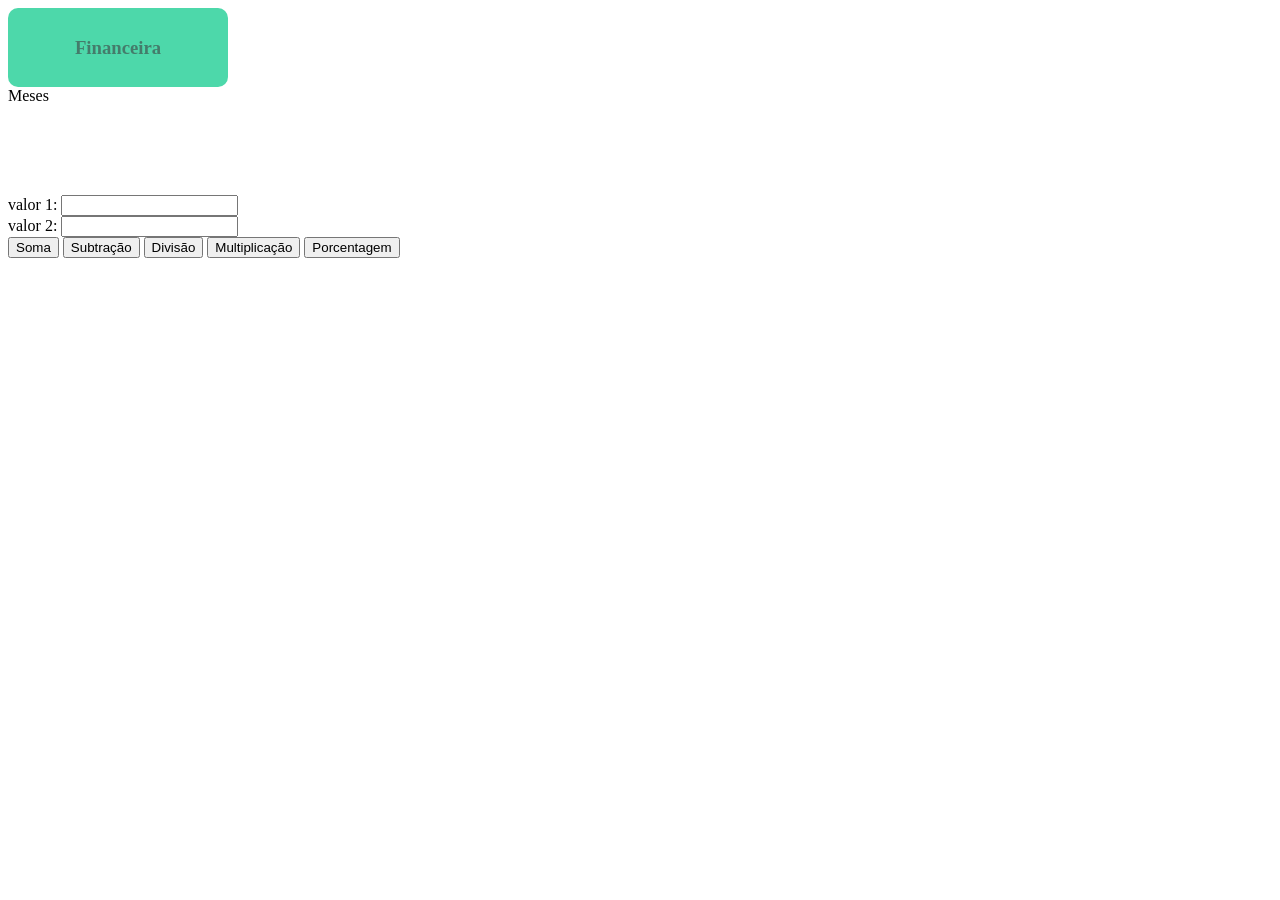
==== primeirod_3t-main/index.html @ 82f10377 "Add files via upload" ====
<!DOCTYPE html>
<html lang="pt-br">

<head>
   <meta charset="UTF-8">
   <meta http-equiv="X-UA-Compatible" content="IE=edge">
   <meta name="viewport" content="width=device-width, initial-scale=1.0">
   <title>Primeiro D</title>
   <script src="estudo.js"></script>
   <link rel="stylesheet" href="geral.css">
</head>

<body>

   <input type="checkbox" id="input-calcF">
   
   <div id="calculadora">
      <label for="input-calcF">
         <h3>Financeira</h3>
      </label>

      <div class="calcF">

         <div id="sptotal">
            <span id="total"> Total: 0,00</span>
         </div>
         Capital: <input id="valor" type="text"> <br>
         Juros Mensais: <input id="juros" type="text"> <br>
         Nr. de Meses: <input id="meses" type="text"> <br>
         <button onclick="total()">Calcula</button>
      </div>
   </div>
      <div>
         <span id="mes">Meses</span>
      </div>


      <br><br><br>
      <span id="resultado"></span><br><br>
      valor 1: <input id="v1" type="text"><br>
      valor 2: <input id="v2" type="text"><br>
      <button onclick="adicao()">Soma</button>
      <button onclick="subtracao()">Subtração</button>
      <button onclick="divisao()">Divisão</button>
      <button onclick="multiplicacao()">Multiplicação</button>
      <button onclick="porcentagem()">Porcentagem</button>
</body>

</html>
---- primeirod_3t-main/geral.css ----
#calculadora {
    background: rgb(77, 216, 170);
    width: 200px;
    padding: 10px;
    text-align: center;
    border-radius: 10px;
}
#calculadora input {
    background: rgb(182, 250, 255);
    color: white;
    padding: 5px;
    border-radius: 5px;
}
#sptotal {
    background: rgb(230, 230, 230);
    color: rgb(84, 230, 233);
    padding: 10px;
    border-radius: 10px;
    margin-bottom: 10px;
    font-family: Impact, Haettenschweiler, 'Arial Narrow Bold', sans-serif;
}

#calculadora button {
    background: rgb(140, 9, 228);
    color: rgb(255, 255, 255);
    padding: 5px;
    border-radius: 5px;
    margin-top: 10px;
}
#calculadora button:hover{
    background: rgb(236, 222, 212);
    color: rgb(0, 0, 0);
    cursor: pointer;
}
h3 {
    color: rgb(68, 124, 107);

}
.calcF{
    display: none;
}
#input-calcF {
    display: none;
}
#input-calcF:checked + .calculadora .calcF {
    display: block;
}
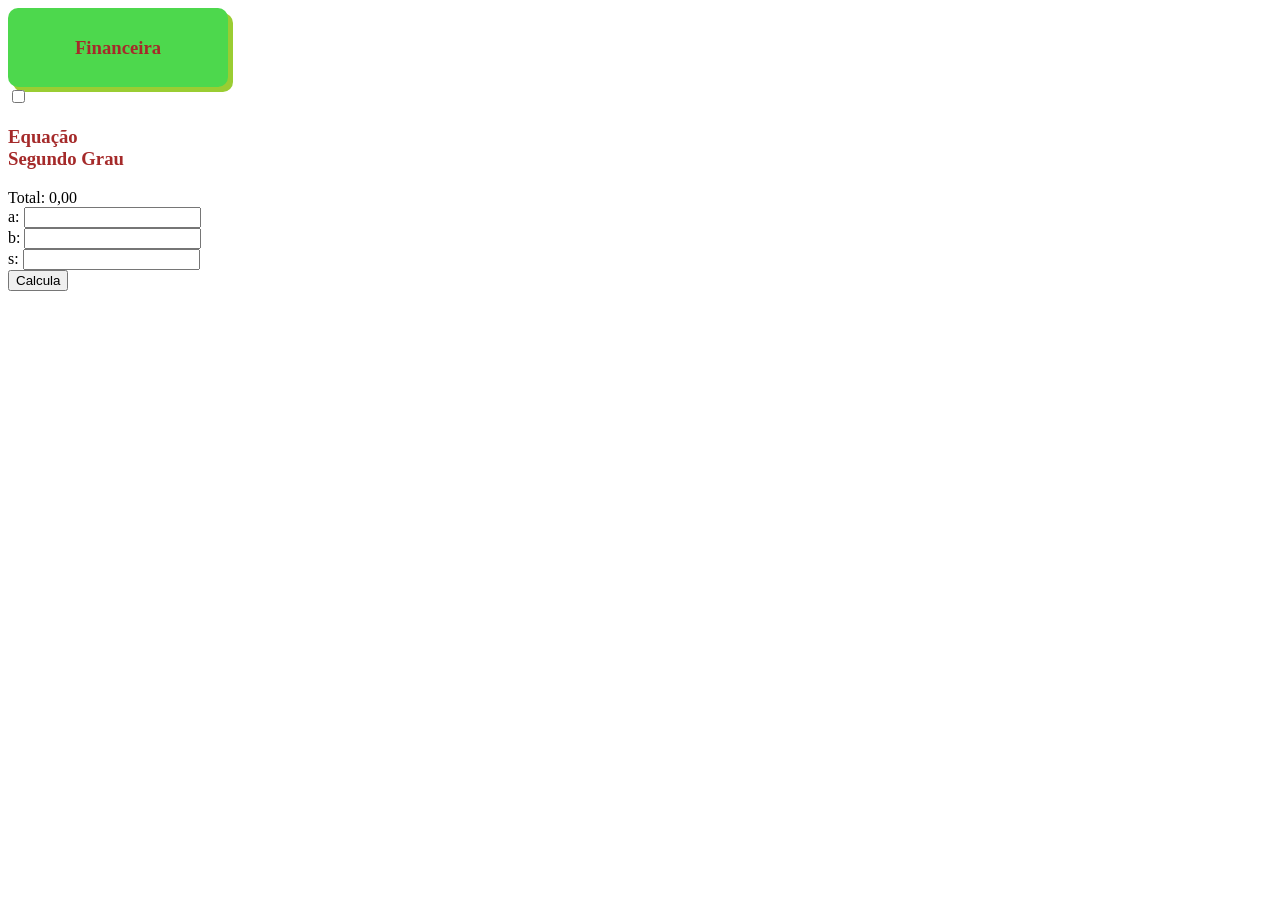
==== commit 34f2d1cf: "Add files via upload" ====
--- a/primeirod_3t-main/index.html
+++ b/primeirod_3t-main/index.html
@@ -11,39 +11,46 @@
 </head>
 
 <body>
+   <input type="checkbox" id ="input-calcF">
 
-   <input type="checkbox" id="input-calcF">
-   
    <div id="calculadora">
       <label for="input-calcF">
-         <h3>Financeira</h3>
+           <h3> Financeira </h3>
       </label>
+      <div class="calcF"> 
 
-      <div class="calcF">
 
-         <div id="sptotal">
-            <span id="total"> Total: 0,00</span>
-         </div>
-         Capital: <input id="valor" type="text"> <br>
-         Juros Mensais: <input id="juros" type="text"> <br>
-         Nr. de Meses: <input id="meses" type="text"> <br>
-         <button onclick="total()">Calcula</button>
+      <div id="sptotal">
+      <span id="total"> Total: 0,00</span>
+   </div>
+      Capital: <input id="valor" type="text"> <br>
+      Juros Mensais: <input id="juros" type="text"> <br>
+      Nr. de Meses: <input id="meses" type="text"> <br>
+      <button onclick="total()">Calcula</button>
+      <div class="spMes">
+         <span id="mes">Meses</span>
       </div>
    </div>
-      <div>
-         <span id="mes">Meses</span>
-      </div>
+</div>
+
+<input type="checkbox" id ="input-calcESqC">
+<div id="calculadoraESC">
+   <label for="input-calcEaSG">
+        <h3> Equação <br> Segundo Grau </h3>
+   </label>
+   <div class="calcES"> 
 
 
-      <br><br><br>
-      <span id="resultado"></span><br><br>
-      valor 1: <input id="v1" type="text"><br>
-      valor 2: <input id="v2" type="text"><br>
-      <button onclick="adicao()">Soma</button>
-      <button onclick="subtracao()">Subtração</button>
-      <button onclick="divisao()">Divisão</button>
-      <button onclick="multiplicacao()">Multiplicação</button>
-      <button onclick="porcentagem()">Porcentagem</button>
+   <div id="spRaiz">
+   <span id="raiz"> Total: 0,00</span>
+</div>
+   a: <input id="a" type="text"> <br>
+   b: <input id="b" type="text"> <br>
+   s: <input id="c" type="text"> <br>
+   <button onclick="calculaRaiz()">Calcula</button>
+</div>
+</div>
+
 </body>
 
 </html>
--- a/primeirod_3t-main/geral.css
+++ b/primeirod_3t-main/geral.css
@@ -1,27 +1,42 @@
 #calculadora {
-    background: rgb(77, 216, 170);
+    background: rgb(77, 216, 77);
     width: 200px;
     padding: 10px;
     text-align: center;
     border-radius: 10px;
+    box-shadow: 5px 5px yellowgreen;
 }
+#calculadora input:focus{
+    color:rgb(0, 0, 0);
+    background: rgb(0, 192, 176);
+}
+.spMes {
+    border-color: black;
+    border-width: 1px;
+    background:burlywood;
+
+    color: rgb(0, 0, 0);
+    text-align: start;
+    border-radius: 10px;
+}
+
+
 #calculadora input {
-    background: rgb(182, 250, 255);
-    color: white;
+    background: rgb(54, 236, 124);
+    color: rgb(0, 0, 0);
     padding: 5px;
     border-radius: 5px;
 }
 #sptotal {
-    background: rgb(230, 230, 230);
-    color: rgb(84, 230, 233);
+    background: rgba(228, 125, 125, 0.767);
+    color: rgb(0, 255, 85);
     padding: 10px;
     border-radius: 10px;
     margin-bottom: 10px;
     font-family: Impact, Haettenschweiler, 'Arial Narrow Bold', sans-serif;
 }
-
 #calculadora button {
-    background: rgb(140, 9, 228);
+    background: rgb(6, 141, 17);
     color: rgb(255, 255, 255);
     padding: 5px;
     border-radius: 5px;
@@ -32,16 +47,18 @@
     color: rgb(0, 0, 0);
     cursor: pointer;
 }
-h3 {
-    color: rgb(68, 124, 107);
+ h3 {
+     color:brown;
+ }
+ .calcF{
+  display: none;
+
+ }
+
+ #input-calcF{
+    display: none;
 
 }
-.calcF{
-    display: none;
+#input-calcF:checked + #calculadora .calcF {
+    display:block;
 }
-#input-calcF {
-    display: none;
-}
-#input-calcF:checked + .calculadora .calcF {
-    display: block;
-}
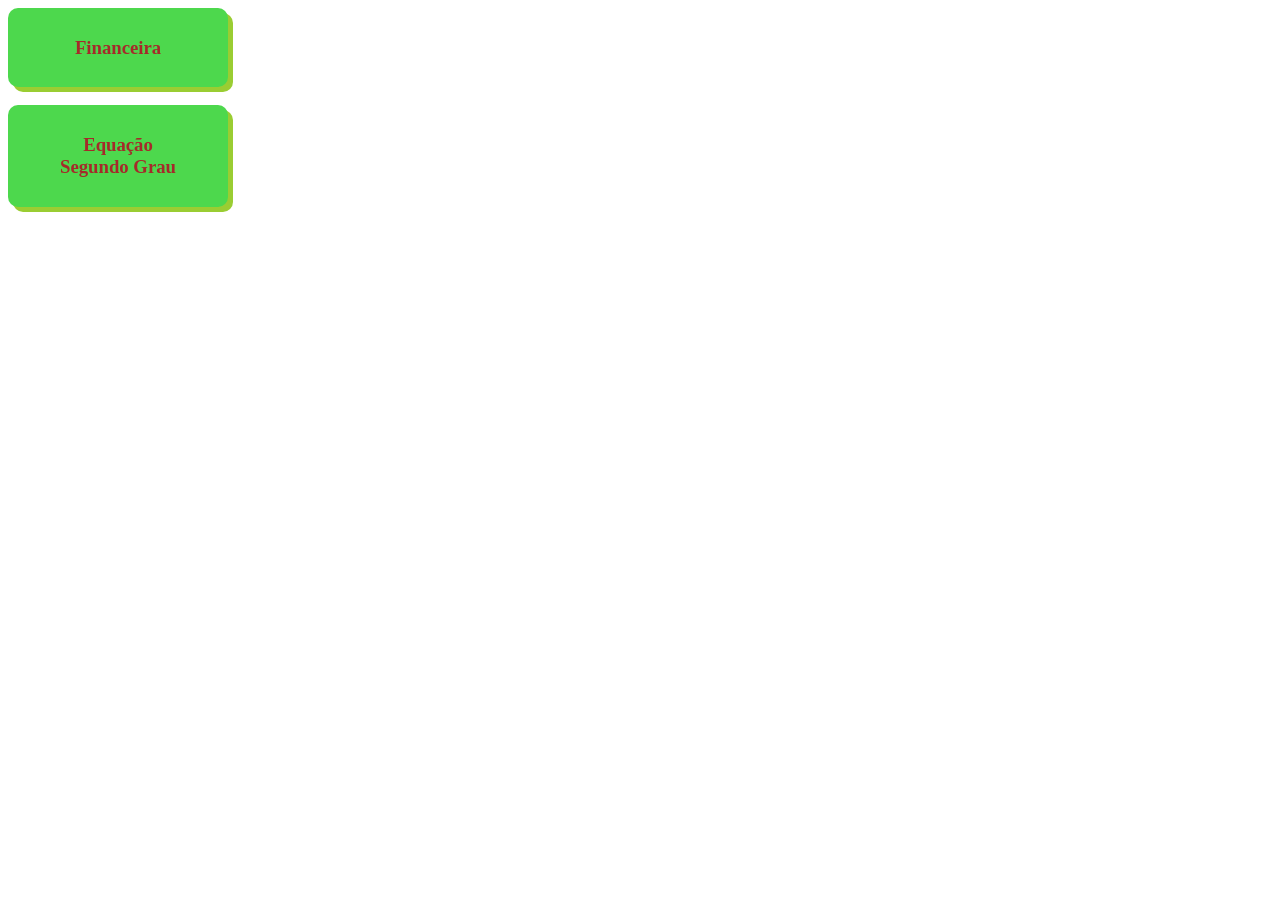
==== commit 4b58856d: "Add files via upload" ====
--- a/primeirod_3t-main/index.html
+++ b/primeirod_3t-main/index.html
@@ -32,25 +32,34 @@
       </div>
    </div>
 </div>
+</br>
 
-<input type="checkbox" id ="input-calcESqC">
+<input type="checkbox" id ="input-calcEqSG">
 <div id="calculadoraESC">
-   <label for="input-calcEaSG">
+
+   <label for="input-calcEqSG">
         <h3> Equação <br> Segundo Grau </h3>
    </label>
+
    <div class="calcES"> 
 
 
    <div id="spRaiz">
-   <span id="raiz"> Total: 0,00</span>
+   <span id="raiz"> X1 e X2 </span>
 </div>
-   a: <input id="a" type="text"> <br>
-   b: <input id="b" type="text"> <br>
-   s: <input id="c" type="text"> <br>
+    <input id="a" placeholder="a" type="text"> <br>
+    <input id="b" placeholder="b" type="text"> <br>
+    <input id="c" placeholder="c" type="text"> <br>
    <button onclick="calculaRaiz()">Calcula</button>
 </div>
+
+
+
+
+
+
+
+
 </div>
-
 </body>
-
 </html>
--- a/primeirod_3t-main/geral.css
+++ b/primeirod_3t-main/geral.css
@@ -55,6 +55,7 @@
 
  }
 
+
  #input-calcF{
     display: none;
 
@@ -62,3 +63,44 @@
 #input-calcF:checked + #calculadora .calcF {
     display:block;
 }
+
+#calculadoraESC {
+    background: rgb(77, 216, 77);
+    width: 200px;
+    padding: 10px;
+    text-align: center;
+    border-radius: 10px;
+    box-shadow: 5px 5px yellowgreen;
+}
+#calculadoraESC input:focus{
+    color:rgb(0, 0, 0);
+    background: rgb(0, 192, 176);
+}
+#calculadoraESC input {
+    background: rgb(54, 236, 124);
+    color: rgb(0, 0, 0);
+    padding: 5px;
+    border-radius: 5px;
+}
+#calculadoraESC button {
+    background: rgb(6, 141, 17);
+    color: rgb(255, 255, 255);
+    padding: 5px;
+    border-radius: 5px;
+    margin-top: 10px;
+}
+#calculadoraESC button:hover{
+    background: rgb(236, 222, 212);
+    color: rgb(0, 0, 0);
+    cursor: pointer;
+}
+.calcES{
+    display: none;
+}
+
+#input-calcEqSG{
+   display: none;
+}
+#input-calcEqSG:checked + #calculadoraESC .calcES {
+   display:block;
+}
